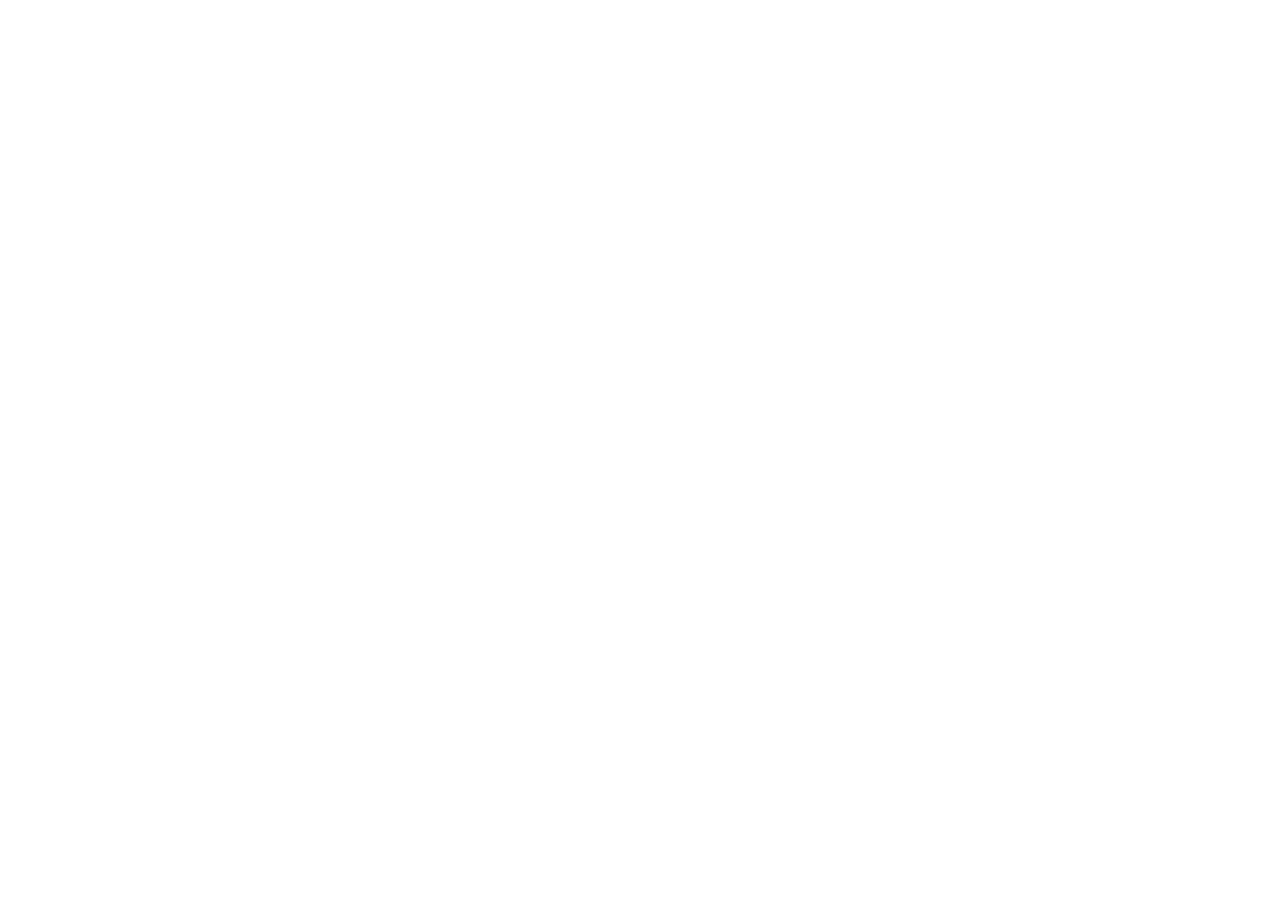
==== blog.html @ 9fa82ce7 "Add files via upload Estrutura do site" ====
<!DOCTYPE html>
<html lang="pt-BR">
<head>
    <meta charset="UTF-8">
    <meta name="viewport" content="width=device-width, initial-scale=1.0">
    <title>Blog</title>
</head>
<body>
    
</body>
</html>
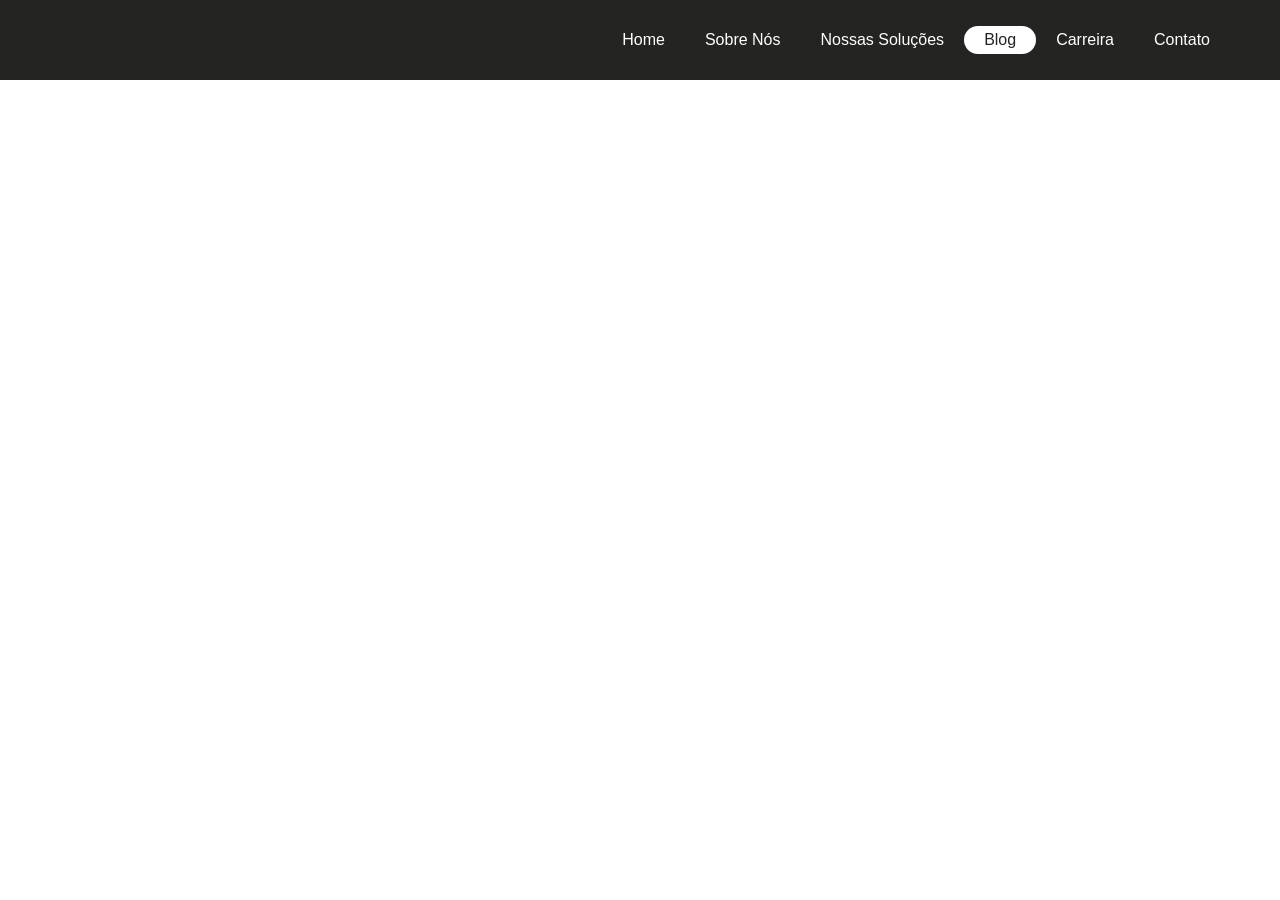
==== commit c2dd80fd: "Menu de navegação" ====
--- a/blog.html
+++ b/blog.html
@@ -3,9 +3,17 @@
 <head>
     <meta charset="UTF-8">
     <meta name="viewport" content="width=device-width, initial-scale=1.0">
-    <title>Blog</title>
+    <title>Home</title>
+    <link rel="stylesheet" href="css/estilo.css">
 </head>
 <body>
-    
+    <div class="navbar">
+        <button onclick="window.location.href='index.html'" >Home</button>
+        <button onclick="window.location.href='sobreNos.html'">Sobre Nós</button>
+        <button onclick="window.location.href='nossasSolucoes.html'">Nossas Soluções</button>
+        <button onclick="window.location.href='blog.html'"  class="active">Blog</button>
+        <button onclick="window.location.href='carreira.html'">Carreira</button>
+        <button onclick="window.location.href='contato.html'">Contato</button>
+    </div>
 </body>
-</html>+</html>
--- a/css/estilo.css
+++ b/css/estilo.css
@@ -0,0 +1,40 @@
+* {
+    margin: 0;
+    padding: 0;
+    box-sizing: border-box;
+}
+
+.navbar {
+    height: 80px;
+    width: 100%;
+    padding: 0px;
+    margin: 0px;
+    background-color: #242423;
+    color: white;
+    padding: 10px 50px 10px 50px;
+
+    display: flex;              
+    justify-content: flex-end; 
+    align-items: center;
+}
+
+.navbar button{
+    height: 100%;
+    width: auto;
+    padding: 0 20px;
+    margin: 0;
+    border: none;
+    font-size: 16px;
+    cursor: pointer;
+    background-color: #242423;
+    color: white;
+}
+
+.navbar button.active {
+    background-color: white;
+    color: #242423;
+    border-radius: 50px;
+    height: auto;
+    padding: 5px 20px 5px 20px;
+}
+
